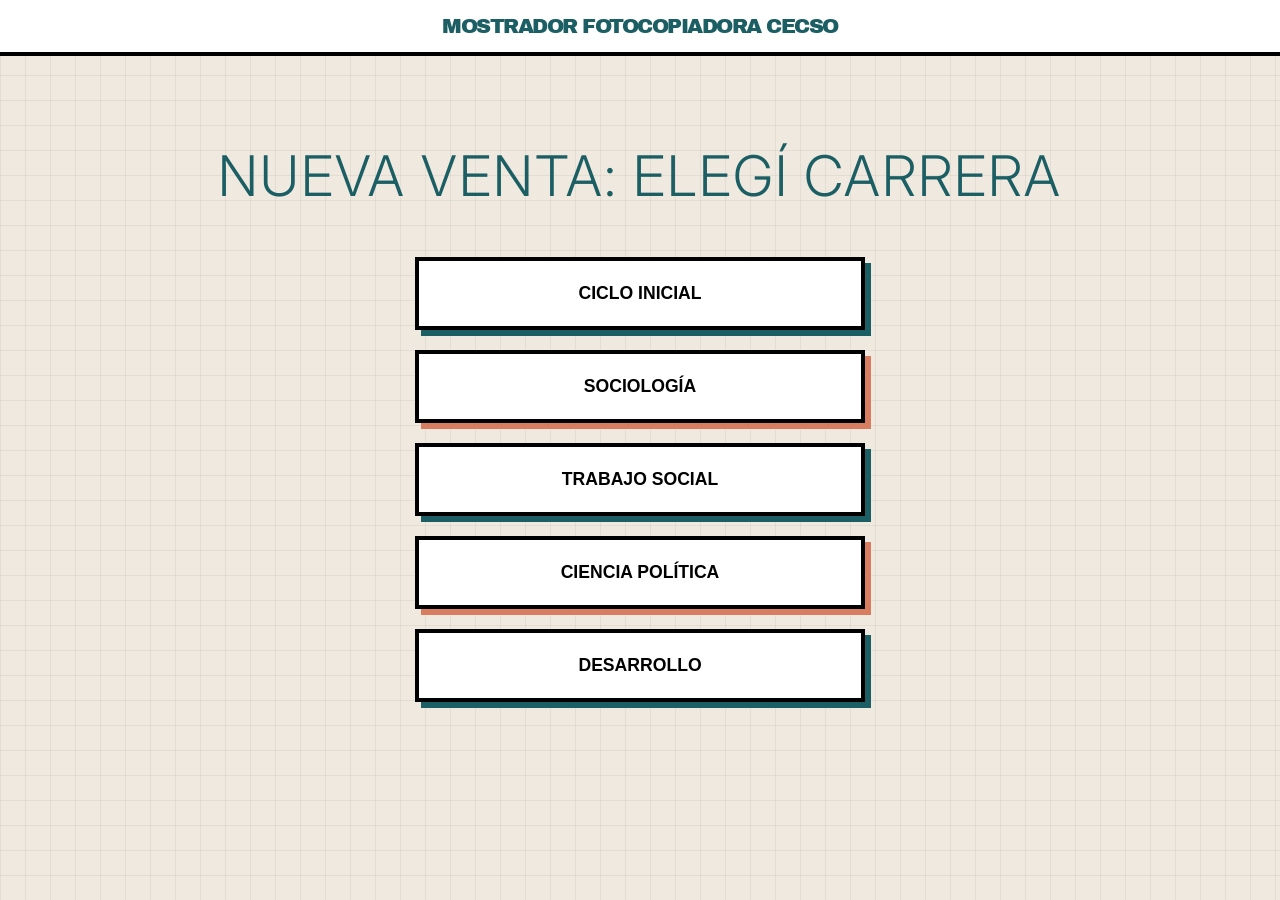
==== presencial.html @ d7b39106 "Create presencial.html" ====
<!DOCTYPE html>
<html lang="es">
<head>
  <meta charset="UTF-8"/>
  <title>Mostrador Presencial - CECSo</title>
  <meta name="viewport" content="width=device-width,initial-scale=1.0, maximum-scale=1.0, user-scalable=no"/>
  <link href="https://fonts.googleapis.com/css2?family=Archivo+Black&family=Inter:wght@300;400;600;700;900&display=swap" rel="stylesheet">
  <link rel="stylesheet" href="style.css">
</head>

<body style="background-color: #f0e9df;"> <nav class="navbar" style="justify-content: center;">
      <div class="brand font-logo">Mostrador Fotocopiadora CECSO</div>
  </nav>

  <div id="cart-toggle-btn" onclick="toggleCartView()">🛒 Ver Pedido: $0</div>

  <div id="app-container" style="display: block; padding-top: 40px;">
      
      <div id="step-carrera" class="step-view">
          <h2 class="step-title" style="color: var(--petroleo);">Nueva Venta: Elegí Carrera</h2>
          <div style="width: 100%; display: flex; flex-direction: column; align-items: center;">
              <button class="btn-choice" onclick="seleccionarCarrera('Ciclo Inicial')">Ciclo Inicial</button>
              <button class="btn-choice" onclick="seleccionarCarrera('Sociología')">Sociología</button>
              <button class="btn-choice" onclick="seleccionarCarrera('Trabajo Social')">Trabajo Social</button>
              <button class="btn-choice" onclick="seleccionarCarrera('Ciencia Política')">Ciencia Política</button>
              <button class="btn-choice" onclick="seleccionarCarrera('Desarrollo')">Desarrollo</button>
          </div>
      </div>

      <div id="step-semestre" class="step-view" style="display:none;">
          <h2 id="txt-carrera-header" class="step-title"></h2>
          <div style="width: 100%; display: flex; flex-direction: column; align-items: center;">
              <button class="btn-choice" onclick="seleccionarSemestre('Par')">Semestre Par</button>
              <button class="btn-choice" onclick="seleccionarSemestre('Impar')">Semestre Impar</button>
              <button class="btn-back" onclick="navegarApp('step-carrera')">← Volver</button>
          </div>
      </div>

      <div id="step-tipo" class="step-view" style="display:none;">
          <h2 id="txt-semestre-header" class="step-title"></h2>
          <div style="width: 100%; display: flex; flex-direction: column; align-items: center;">
              <button class="btn-choice" onclick="iniciarCarga('Obligatorias')">Materias Obligatorias</button>
              <button class="btn-choice" onclick="iniciarCarga('Optativas')">Materias Optativas</button>
              <button class="btn-back" onclick="navegarApp('step-semestre')">← Volver</button>
          </div>
      </div>

      <div id="step-catalogo" style="display:none; max-width: 1200px; margin: 0 auto; padding: 0 20px;">
          <div style="text-align: center; margin-bottom: 40px;">
              <h2 id="txt-hoja-sel" class="step-title" style="border-bottom: 2px solid var(--rosa-suave); display: inline-block; font-size: 1.8rem;"></h2><br><br>
              <button class="btn-back" onclick="navegarApp('step-tipo')" style="margin-top:0; margin-bottom:20px;">← Elegir otro tipo</button><br>
              <input type="text" id="buscador-librillos" placeholder="🔍 Buscar materia..." style="padding: 15px; width: 100%; max-width: 500px; font-size: 1.1rem; border: 3px solid #000; border-radius: 8px;"/>
          </div>
          
          <div class="main-layout" style="display: flex; gap: 40px; align-items: flex-start;">
              <div id="lista-libros" class="grid-libros" style="flex:2;"></div>
              
              <div class="cart-box" id="carrito-panel">
                  <div style="display: flex; justify-content: space-between; align-items: center; border-bottom: 4px solid var(--negro); padding-bottom: 10px; margin-bottom: 20px;">
                      <h3 class="font-logo" style="margin:0; font-size: 1.1rem;">Pedido Presencial</h3>
                      <button onclick="toggleCartView()" style="background: var(--rosa-suave); border: 2px solid #000; font-weight: 900; padding: 5px 10px; cursor: pointer;" class="mobile-only-btn">CERRAR ✕</button>
                  </div>
                  <div id="cart-items-container"></div>
                  <div class="total-amount" id="display-total">$0</div>
                  <div class="envio-wrapper" style="display: none;">
                      <input type="checkbox" id="check-envio"> </div>
                  <button class="btn-cta-top" style="width:100%; margin:0; padding:20px; background: var(--petroleo); color: white;" onclick="finalizarPresencial()">CARGAR A PLANILLA</button>
              </div>
          </div>
      </div>
  </div>

  <script src="script-presencial.js"></script>
</body>
</html>
---- style.css ----
:root {
    --petroleo: #1b5e63;
    --terracota: #d97d60;
    --crema-papel: #fdfaf6;
    --crema-oscuro: #f0e9df;
    --rosa-suave: #fce4ec;
    --negro: #000000;
    --borde: 4px solid #000000;
    --sombra: 8px 8px 0px #000000;
    --sombra-pet: 6px 6px 0px var(--petroleo);
    --sombra-terra: 6px 6px 0px var(--terracota);
    
    --fondo-obligatoria: #e8f2f3; 
    --fondo-optativa: #fdf2ef;    
}

* { box-sizing: border-box; -webkit-tap-highlight-color: transparent; }

body {
  margin: 0; padding: 0; background-color: var(--crema-papel);
  background-image: 
    linear-gradient(rgba(0,0,0,0.05) 1px, transparent 1px),
    linear-gradient(90deg, rgba(0,0,0,0.05) 1px, transparent 1px);
  background-size: 25px 25px;
  font-family: 'Inter', sans-serif; color: var(--negro);
}

.font-logo { font-family: 'Archivo Black', sans-serif; text-transform: uppercase; letter-spacing: -1.5px; }

/* NAVBAR */
.navbar {
    display: flex; justify-content: space-between; align-items: center;
    padding: 15px 30px; background: white; border-bottom: var(--borde);
    position: sticky; top: 0; z-index: 1000;
}
.brand { cursor: pointer; font-size: 1.3rem; color: var(--petroleo); white-space: nowrap; }
.nav-links { display: flex; gap: 10px; }
.nav-links button {
    background: var(--rosa-suave); border: 2.5px solid var(--negro); padding: 8px 18px;
    font-weight: 800; cursor: pointer; box-shadow: 3px 3px 0px var(--negro);
    transition: 0.1s; text-transform: uppercase; font-size: 0.75rem;
}
.nav-links button:active { transform: translate(2px, 2px); box-shadow: 0px 0px 0px var(--negro); }

/* INICIO */
#seccion-inicio { max-width: 1100px; margin: 0 auto; padding: 40px 20px; }
.hero { text-align: left; }
.hero h1 { 
    font-size: clamp(1.8rem, 6.5vw, 4.5rem); color: var(--petroleo); line-height: 1; 
    margin: 0; -webkit-text-stroke: 1px var(--negro); white-space: nowrap; 
}
.btn-cta-top {
    display: inline-block; margin: 40px 0; padding: 22px 45px;
    background: var(--terracota); color: white; border: var(--borde);
    font-weight: 900; font-size: 1.4rem; text-transform: uppercase;
    cursor: pointer; box-shadow: var(--sombra); transition: 0.1s;
}
.btn-cta-top:active { transform: translate(4px, 4px); box-shadow: 0px 0px 0px #000; }

.neo-bubble {
    background: white; border: var(--borde); padding: 40px;
    box-shadow: var(--sombra); margin-bottom: 60px; border-radius: 20px;
    position: relative;
}
.neo-bubble::after {
    content: ""; position: absolute; bottom: -24px; left: 40px;
    width: 0; height: 0; border-left: 20px solid transparent; border-right: 20px solid transparent;
    border-top: 24px solid var(--negro);
}
.neo-bubble::before {
    content: ""; position: absolute; bottom: -16px; left: 43px;
    width: 0; height: 0; z-index: 2; border-left: 17px solid transparent; border-right: 17px solid transparent;
    border-top: 21px solid white;
}
.neo-bubble h2 { font-size: 1.3rem; font-family: 'Archivo Black'; margin-top: 0; color: var(--petroleo); border-bottom: 6px solid var(--rosa-suave); display: inline-block; }
.neo-bubble p { font-weight: 600; line-height: 1.6; }
.neo-bubble strong { color: var(--terracota); }

/* APP SELECCIÓN */
#app-container { display: none; padding: 40px 20px; max-width: 1200px; margin: 0 auto; }
.step-view { display: flex; flex-direction: column; align-items: center; min-height: 70vh; text-align: center; }
.step-title { font-family: 'Inter', sans-serif; font-weight: 300; font-size: 3.5rem; color: var(--terracota); text-transform: uppercase; letter-spacing: 2px; }

.btn-choice {
    background: white; border: var(--borde); padding: 22px; width: 100%; max-width: 450px; 
    margin-bottom: 20px; font-weight: 800; font-size: 1.1rem; cursor: pointer; text-transform: uppercase;
    box-shadow: 6px 6px 0px var(--petroleo); transition: transform 0.1s, box-shadow 0.1s;
}
.btn-choice:nth-of-type(even) { box-shadow: 6px 6px 0px var(--terracota); }
.btn-choice:hover { transform: translate(-2px, -2px); box-shadow: 8px 8px 0px var(--negro); }
.btn-choice:active { transform: translate(4px, 4px); box-shadow: 0px 0px 0px transparent; }

.btn-back { margin-top:10px; font-weight:800; cursor:pointer; background:none; border:none; text-decoration:underline; font-size: 1rem; color: var(--negro); }

/* BUSCADOR & GRILLA */
#buscador-librillos {
    width: 100%; max-width: 600px; padding: 18px 25px; border: var(--borde);
    font-size: 1.1rem; font-weight: 700; outline: none; box-shadow: 6px 6px 0px var(--petroleo);
    margin-bottom: 40px; background: white;
}

.grid-libros { display: grid; grid-template-columns: repeat(auto-fill, minmax(280px, 1fr)); gap: 30px; }

.lib-bubble { 
    background: white; border: var(--borde); padding: 25px; border-radius: 20px; 
    box-shadow: var(--sombra-pet); display: flex; flex-direction: column; height: 100%;
    transition: transform 0.1s, box-shadow 0.1s;
}
.grid-libros .lib-bubble:nth-child(even) { box-shadow: var(--sombra-terra); }
.lib-bubble:hover { transform: translate(-2px, -2px); box-shadow: 8px 8px 0px var(--petroleo); }
.grid-libros .lib-bubble:nth-child(even):hover { box-shadow: 8px 8px 0px var(--terracota); }

.lib-title { font-weight: 800; font-size: 1.1rem; margin-bottom: 20px; color: var(--petroleo); line-height: 1.2; }
.btn-add { background: white; border: 3px solid var(--negro); padding: 10px 18px; font-weight: 900; cursor: pointer; font-size: 0.75rem; box-shadow: 4px 4px 0px var(--negro); text-transform: uppercase; transition:0.1s;}
.btn-add:active { transform: translate(2px,2px); box-shadow: 0 0 0 #000; }
.btn-add.active { background: var(--petroleo); color: white; border-color: var(--petroleo); box-shadow: 4px 4px 0px var(--terracota); }

/* CARRITO BLINDADO */
.cart-box { 
    background: white; border: var(--borde); padding: 25px; 
    box-shadow: var(--sombra); position: sticky; top: 120px; 
    min-width: 280px; 
}

.cart-item { 
    display: flex; justify-content: space-between; align-items: center; 
    padding: 12px 0; border-bottom: 1px solid #eee; width: 100%; 
}

.cart-item-title {
    font-weight: 700; font-size: 0.85rem; flex: 1; min-width: 0;       
    white-space: nowrap; overflow: hidden; text-overflow: ellipsis; 
    margin-right: 10px; text-align: left;
}

.cart-item-actions { display: flex; align-items: center; gap: 10px; flex-shrink: 0; }

.total-amount { font-family: 'Archivo Black'; font-size: 2.2rem; color: var(--petroleo); text-align: right; margin-bottom: 20px; }
.envio-wrapper { background: #eee; padding: 15px; margin-bottom: 20px; border-left: 5px solid var(--terracota); display: flex; align-items: center; gap: 10px; cursor: pointer; }
.envio-wrapper input { width: 20px; height: 20px; cursor: pointer; accent-color: var(--terracota); }
.envio-label { font-weight: 700; font-size: 0.9rem; cursor: pointer; }

#cart-toggle-btn { display: none; position: fixed; bottom: 25px; right: 20px; background: var(--terracota); border: 3px solid #000; padding: 15px 25px; color: white; font-weight: 900; box-shadow: 5px 5px 0px #000; z-index: 3000; cursor: pointer; border-radius: 50px; text-transform: uppercase; font-size: 0.9rem; }

/* MI TRAYECTORIA */
#seccion-trayectoria { display: none; padding: 40px 20px; max-width: 900px; margin: 0 auto; }
.trayectoria-header { text-align: center; margin-bottom: 30px; }
.trayectoria-header-title { font-family: 'Inter', sans-serif; font-weight: 300; font-size: clamp(2rem, 6vw, 4rem); color: var(--terracota); text-transform: uppercase; letter-spacing: 2px; margin: 0 0 10px 0; text-align: center; }
.trayectoria-subtitle { font-weight: 600; font-size: 1.1rem; text-align: center; margin-bottom: 30px; color: var(--negro); }

.btn-carrera {
    background: white; border: 3px solid var(--negro); padding: 12px 20px; 
    font-family: 'Archivo Black', sans-serif; font-size: 0.9rem; text-transform: uppercase; 
    cursor: pointer; border-radius: 10px; box-shadow: 4px 4px 0px var(--negro); transition: 0.1s;
}
.btn-carrera:hover { transform: translate(-2px, -2px); box-shadow: 6px 6px 0px var(--negro); }
.btn-carrera:active { transform: translate(2px, 2px); box-shadow: 0px 0px 0px transparent; }

/* PANEL ZEN (Rediseñado y NO Sticky) */
.panel-zen {
    background: white; border: var(--borde); padding: 20px; border-radius: 15px;
    box-shadow: var(--sombra); margin-bottom: 40px; 
    display: flex; justify-content: space-between; align-items: center; gap: 15px;
}
.panel-zen-info { display: flex; flex-direction: column; align-items: flex-start; gap: 5px; }
.titulo-zen { margin: 0; font-family: 'Archivo Black'; font-size: 1.3rem; color: var(--petroleo); text-transform: uppercase; }
.subtexto-zen { font-size: 0.85rem; font-weight: 600; color: #666; margin: 0; }
.panel-zen-acciones { display: flex; align-items: center; gap: 15px; }
.contador-box { background: transparent; border: none; padding: 0; display: inline-block; box-shadow: none; }
.numero-zen { font-size: 1rem; font-weight: 800; color: var(--terracota); }

.modulo-box {
    background: white; border: var(--borde); padding: 25px; border-radius: 15px;
    box-shadow: var(--sombra-terra); margin-bottom: 30px;
}

/* ESTILOS MOI (Destacado) */
.modulo-moi {
    background-color: var(--crema-oscuro) !important;
    border: 3px dashed var(--petroleo) !important;
    box-shadow: 6px 6px 0px rgba(27, 94, 99, 0.2) !important;
}
.modulo-moi .modulo-header { border-bottom: 2px solid rgba(27, 94, 99, 0.3); }

.modulo-obligatoria { background-color: var(--fondo-obligatoria); }
.modulo-optativa { background-color: var(--fondo-optativa); }

.modulo-header { display: flex; justify-content: space-between; align-items: center; border-bottom: 3px solid rgba(0,0,0,0.1); padding-bottom: 10px; margin-bottom: 20px; }
.modulo-header h3 { margin: 0; font-family: 'Archivo Black'; font-size: 1.4rem; color: var(--petroleo); }
.modulo-progreso { font-weight: 800; color: var(--terracota); background: rgba(255,255,255,0.6); padding: 5px 10px; border-radius: 8px; border: 1px dashed var(--terracota); }

.materia-item {
    display: flex; justify-content: space-between; align-items: center;
    padding: 15px 0; border-bottom: 1px dashed rgba(0,0,0,0.1); gap: 15px;
}
.materia-item:last-child { border-bottom: none; }
.materia-info { flex: 1; }
.materia-nombre { font-weight: 700; font-size: 1rem; margin: 0; line-height: 1.2; }
.materia-meta { font-size: 0.8rem; font-weight: 600; color: #666; margin-top: 5px; }

.materia-acciones { display: flex; gap: 10px; flex-shrink: 0; align-items: center; }
.btn-estado {
    background: white; border: 2px solid var(--negro); padding: 8px 15px;
    font-weight: 800; cursor: pointer; font-size: 0.75rem; text-transform: uppercase;
    box-shadow: 3px 3px 0px var(--negro); transition: 0.1s; border-radius: 5px;
}
.btn-estado:active { transform: translate(2px,2px); box-shadow: 0 0 0 #000; }

.btn-aprobada.activa { background: #d4edda; border-color: #28a745; box-shadow: 3px 3px 0px #28a745; color: #155724; }
.btn-cursar { border-color: var(--petroleo); color: var(--petroleo); }
.btn-cursar.activa { background: var(--terracota); border-color: var(--terracota); box-shadow: 3px 3px 0px var(--negro); color: white; }

.asesoramiento-box {
    background: var(--crema-papel); border: 3px dashed var(--petroleo); padding: 30px;
    text-align: center; border-radius: 15px; margin-top: 50px;
}
.asesoramiento-box h3 { font-family: 'Archivo Black'; color: var(--petroleo); margin-top: 0; }
.asesoramiento-box input, .asesoramiento-box textarea {
    width: 100%; max-width: 400px; padding: 12px; border: 2px solid var(--negro);
    font-family: 'Inter'; font-weight: 600; margin-bottom: 15px; border-radius: 5px; outline: none;
}
.asesoramiento-box textarea { resize: vertical; min-height: 80px; }

.input-optativos {
    width: 60px; padding: 8px; border: 2px solid var(--negro);
    font-family: 'Archivo Black'; font-size: 1rem; text-align: center;
    border-radius: 5px; outline: none; box-shadow: 3px 3px 0px var(--negro);
    transition: 0.1s;
}
.input-optativos:focus { box-shadow: 0px 0px 0px var(--negro); transform: translate(3px, 3px); }

#este-semestre-container {
    background: var(--rosa-suave); border: var(--borde); padding: 25px; 
    border-radius: 15px; margin-bottom: 40px; box-shadow: var(--sombra);
}
#lista-este-semestre { font-weight: 700; line-height: 1.8; color: var(--petroleo); padding-left: 20px; font-size: 1rem; }

/* MODALES */
.modal-overlay { 
    display: none; position: fixed; top: 0; left: 0; width: 100%; height: 100%; 
    background: rgba(0,0,0,0.6); z-index: 4000; align-items: center; justify-content: center; padding: 20px; 
}
.modal-content { 
    background: white; border: var(--borde); border-radius: 15px; padding: 30px; 
    max-width: 500px; width: 100%; box-shadow: var(--sombra); position: relative; max-height: 90vh; overflow-y: auto;
}
.modal-close { 
    position: absolute; top: 15px; right: 20px; font-weight: 900; font-size: 1.5rem; 
    cursor: pointer; background: none; border: none; color: var(--terracota); transition: 0.1s;
}
.modal-close:hover { transform: scale(1.2); }
.caja-estado { border: 2px solid var(--negro); padding: 15px; border-radius: 10px; margin-bottom: 15px; }

/* ESTILOS CATÁLOGOS */
.optativa-card {
    border-bottom: 1px dashed #ccc; padding: 15px 0; display: flex; justify-content: space-between; align-items: center; gap: 15px;
}
.optativa-card:last-child { border-bottom: none; }
.btn-programa {
    background: var(--rosa-suave); border: 2px solid var(--negro); padding: 8px 12px; font-weight: 800; font-size: 0.75rem; text-decoration: none; color: var(--negro); box-shadow: 2px 2px 0px var(--negro); text-transform: uppercase; white-space: nowrap; transition: 0.1s; display: inline-block; cursor: pointer;
}
.btn-programa:active { transform: translate(2px,2px); box-shadow: 0 0 0 #000; }
#buscador-optativas { width: 100%; padding: 12px; border: 2px solid var(--negro); font-family: 'Inter'; font-weight: 700; margin-bottom: 15px; border-radius: 5px; outline: none; }

.bolsa-mobile {
    display: flex;
    flex-direction: column;
    align-items: flex-end;
    gap: 10px;
}

/* RESPONSIVE CELULARES */
@media (max-width: 900px) {
    .navbar .brand { display: none; }
    .navbar { justify-content: center; padding: 12px; }
    .nav-links { width: 100%; justify-content: center; gap: 10px; flex-wrap: wrap; }
    .nav-links button { background: var(--rosa-suave); border: 2px solid var(--negro); box-shadow: none; border-radius: 50px; padding: 8px 15px; font-size: 0.8rem; width: auto; }
    .nav-links button:active { background: var(--negro); color: white; transform: none; }
    .main-layout { flex-direction: column; }
    .hero { text-align: center; margin-bottom: 30px; }
    .hero h1 { font-size: 2.3rem; white-space: normal; -webkit-text-stroke: 0.8px var(--negro); letter-spacing: 1px; display: inline-block; border-bottom: 6px solid var(--terracota); padding-bottom: 5px; } 
    .step-title { font-size: 2.2rem; }
    .cart-box { position: fixed; bottom: 0; left: 0; width: 100%; z-index: 2500; border-top: var(--borde); transform: translateY(110%); transition: 0.4s cubic-bezier(0.4, 0, 0.2, 1); box-shadow: 0px -10px 30px rgba(0,0,0,0.2); background: white; padding: 30px 20px; max-height: 85vh; overflow-y: auto; }
    .cart-box.open { transform: translateY(0); }
    #app-container { padding-bottom: 120px; }
    
    .panel-zen { flex-direction: column; align-items: flex-start; padding: 15px; gap: 10px;}
    .panel-zen-acciones { width: 100%; justify-content: space-between; }
    #btn-estado-inscripcion { padding: 8px 12px; font-size: 0.75rem; }

    .materia-item { flex-direction: column; align-items: flex-start; gap: 10px; }
    .materia-acciones { width: 100%; display: flex; flex-direction: row; flex-wrap: wrap; justify-content: stretch; }
    .btn-estado { flex: 1; padding: 12px 5px; }
    
    .optativa-card { flex-direction: column; align-items: flex-start; }
    .btn-programa { width: 100%; text-align: center; }
}

@media (max-width: 600px) {
    .bolsa-mobile {
        align-items: flex-start;
        width: 100%;
        border-top: 1px dashed #ccc;
        padding-top: 10px;
    }
}

.mobile-only-btn { display: none; }
@media (max-width: 900px) { .mobile-only-btn { display: block; } }
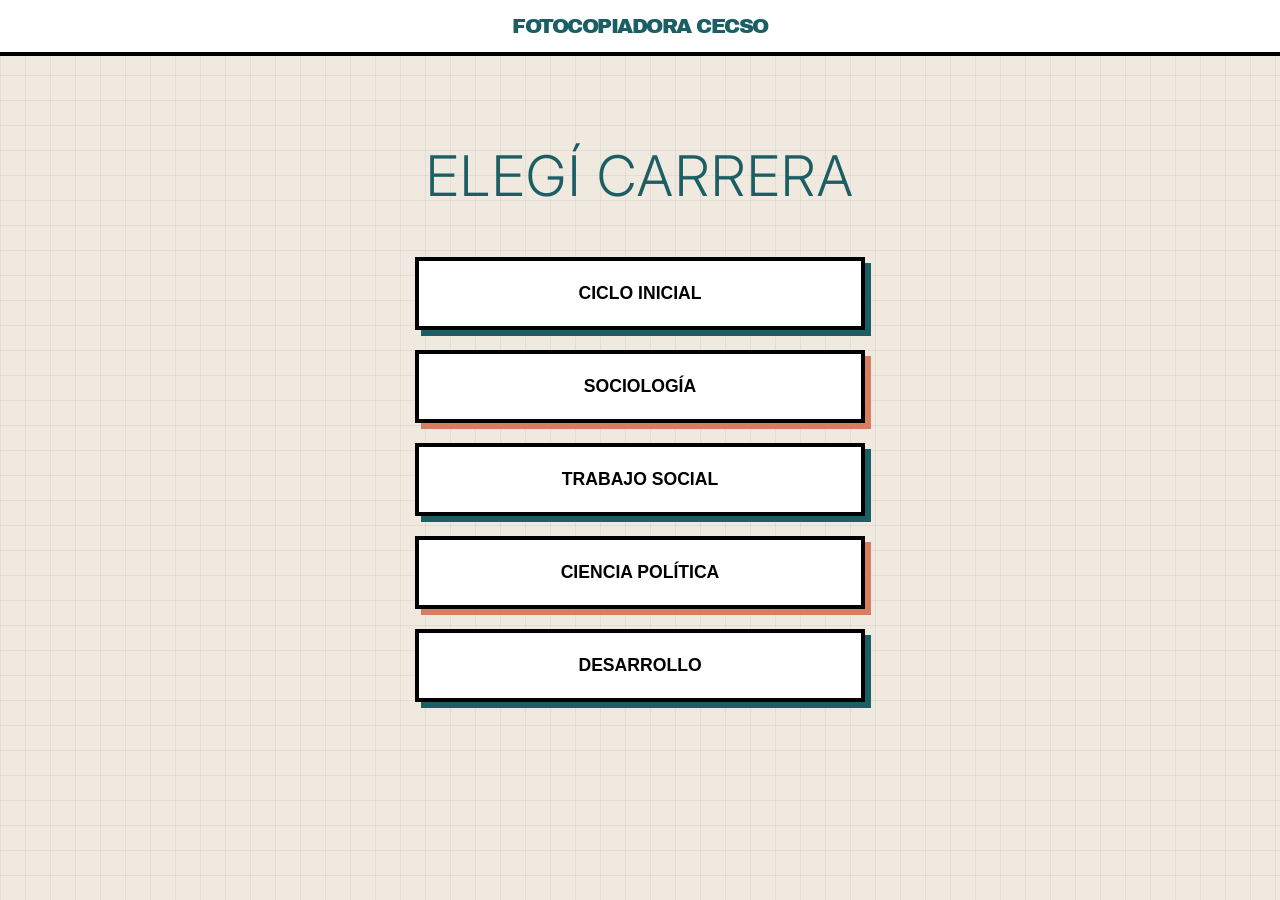
==== commit 5af998cb: "Update presencial.html" ====
--- a/presencial.html
+++ b/presencial.html
@@ -2,14 +2,14 @@
 <html lang="es">
 <head>
   <meta charset="UTF-8"/>
-  <title>Mostrador Presencial - CECSo</title>
+  <title>Presencial - CECSo</title>
   <meta name="viewport" content="width=device-width,initial-scale=1.0, maximum-scale=1.0, user-scalable=no"/>
   <link href="https://fonts.googleapis.com/css2?family=Archivo+Black&family=Inter:wght@300;400;600;700;900&display=swap" rel="stylesheet">
   <link rel="stylesheet" href="style.css">
 </head>
 
 <body style="background-color: #f0e9df;"> <nav class="navbar" style="justify-content: center;">
-      <div class="brand font-logo">Mostrador Fotocopiadora CECSO</div>
+      <div class="brand font-logo">Fotocopiadora CECSO</div>
   </nav>
 
   <div id="cart-toggle-btn" onclick="toggleCartView()">🛒 Ver Pedido: $0</div>
@@ -17,7 +17,7 @@
   <div id="app-container" style="display: block; padding-top: 40px;">
       
       <div id="step-carrera" class="step-view">
-          <h2 class="step-title" style="color: var(--petroleo);">Nueva Venta: Elegí Carrera</h2>
+          <h2 class="step-title" style="color: var(--petroleo);">Elegí Carrera</h2>
           <div style="width: 100%; display: flex; flex-direction: column; align-items: center;">
               <button class="btn-choice" onclick="seleccionarCarrera('Ciclo Inicial')">Ciclo Inicial</button>
               <button class="btn-choice" onclick="seleccionarCarrera('Sociología')">Sociología</button>
@@ -62,10 +62,10 @@
                   </div>
                   <div id="cart-items-container"></div>
                   <div class="total-amount" id="display-total">$0</div>
-                  <div class="envio-wrapper" style="display: none;">
-                      <input type="checkbox" id="check-envio"> </div>
-                  <button class="btn-cta-top" style="width:100%; margin:0; padding:20px; background: var(--petroleo); color: white;" onclick="finalizarPresencial()">CARGAR A PLANILLA</button>
-              </div>
+                 <div class="envio-wrapper" onclick="toggleEnvio()" style="display: flex; cursor: pointer;">
+              <input type="checkbox" id="check-envio">
+              <label class="envio-label" style="cursor: pointer;">Envío al interior (+$100)</label>
+                </div>
           </div>
       </div>
   </div>
